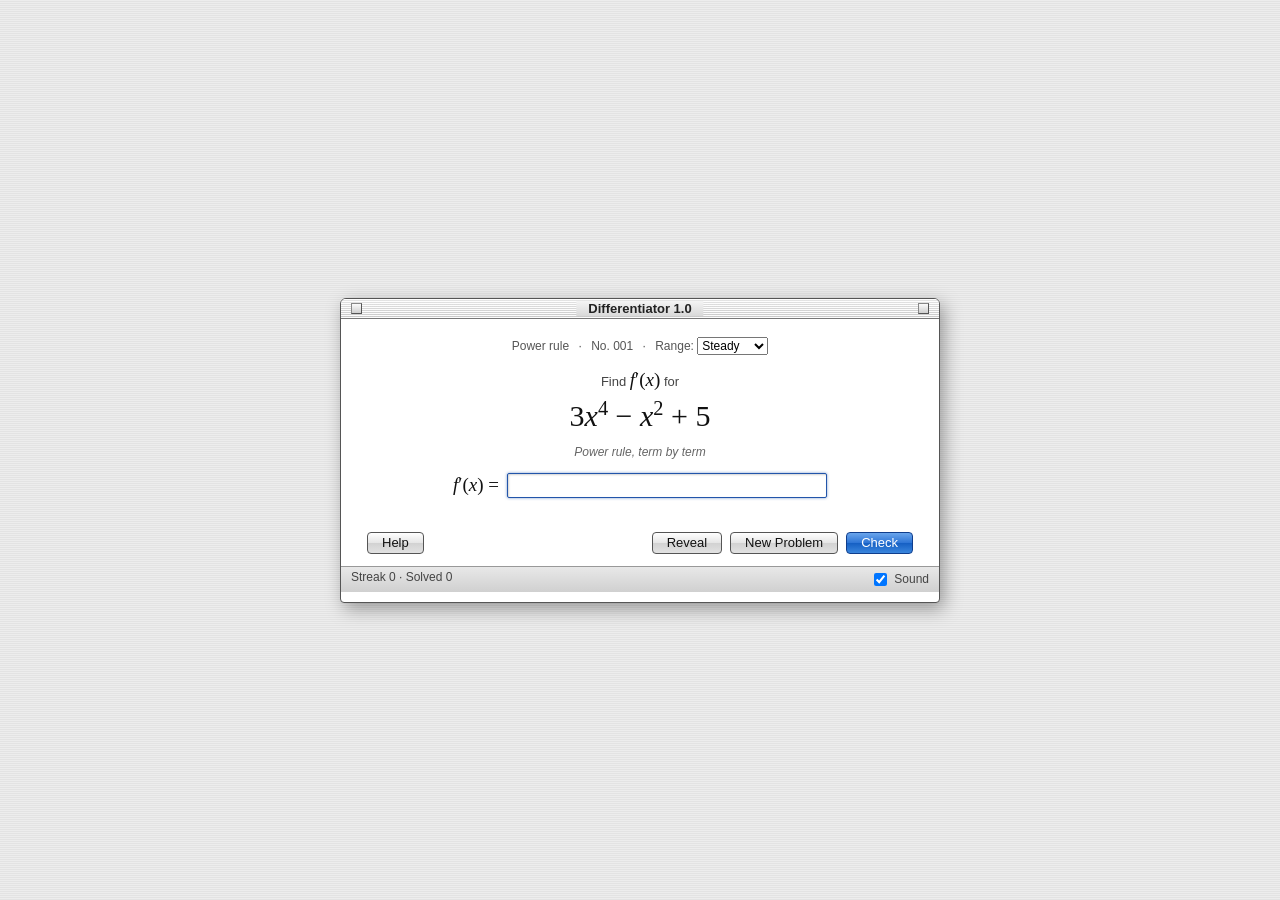
==== index.html @ 5aaee920 "Platinum redesign: TeX-style rendering, wider pool, help box Centered Apple-2000 window with AST-dri" ====
<!DOCTYPE html>
<html lang="en">
<head>
<meta charset="utf-8">
<meta name="viewport" content="width=device-width, initial-scale=1">
<title>Differentiator 1.0</title>
<link rel="stylesheet" href="css/styles.css">
</head>
<body>
  <div class="window" role="main" aria-label="Derivative trainer">
    <div class="titlebar">
      <span class="closebox" aria-hidden="true"></span>
      <h1>Differentiator 1.0</h1>
      <span class="zoombox" aria-hidden="true"></span>
    </div>

    <div class="content">
      <div class="meta">
        <span id="ruleTag">Power rule</span>
        <span class="sep">&middot;</span>
        <span id="probNo">No. 001</span>
        <span class="sep">&middot;</span>
        <label class="range">Range:
          <select id="range" aria-label="Difficulty">
            <option value="warmup">Warm-up</option>
            <option value="steady" selected>Steady</option>
            <option value="spicy">Spicy</option>
          </select>
        </label>
      </div>

      <p class="find">Find <span class="math"><i class="v">f</i>&prime;(<i class="v">x</i>)</span> for</p>
      <div class="math problem" id="problem" aria-live="polite"></div>
      <p class="hint" id="hint"></p>

      <div class="answer-row">
        <span class="math"><i class="v">f</i>&prime;(<i class="v">x</i>)&nbsp;=</span>
        <input id="answer" type="text" autocomplete="off" spellcheck="false"
               aria-label="Your derivative">
      </div>
      <p class="feedback" id="feedback" aria-live="polite"></p>

      <div class="buttons">
        <button id="help" type="button" class="left">Help</button>
        <button id="reveal" type="button">Reveal</button>
        <button id="next" type="button">New Problem</button>
        <button id="check" type="button" class="default">Check</button>
      </div>

      <div class="ticket" id="helpbox" hidden>
        <b>Notation.</b> Type answers like
        <span class="math">6<i class="v">x</i> + 2</span> — use
        <b>x + - * / ^</b>, <b>sin cos tan exp log sqrt</b>, <b>pi</b>, <b>e</b>.
        <span class="math">2<i class="v">x</i></span> works for
        <span class="math">2·<i class="v">x</i></span>. Any equal form counts.
      </div>

      <div class="ticket" id="ticket" hidden>
        <span class="ticket-x" aria-hidden="true"></span>
        <div id="ticketBody"></div>
      </div>

      <div class="statusbar">
        <span id="stats">Streak 0 &middot; Solved 0</span>
        <label class="sound"><input type="checkbox" id="sound" checked> Sound</label>
      </div>
    </div>
  </div>

<script src="js/algebra.js"></script>
<script src="js/problems.js"></script>
<script src="js/tex.js"></script>
<script src="js/app.js"></script>
</body>
</html>
---- css/styles.css ----
/* Differentiator 1.0 — Apple-2000 platinum.
 * Pinstripe desktop, striped titlebar with close/zoom boxes,
 * Geneva labels, Times math set like TeX. Simple and still.
 */

* { box-sizing: border-box; }

body {
  margin: 0;
  min-height: 100vh;
  display: flex;
  justify-content: center;
  padding: 24px 12px;
  font-family: Geneva, "Lucida Grande", Verdana, sans-serif;
  font-size: 13px;
  color: #222;
  background: repeating-linear-gradient(180deg, #ededed 0 1px, #e3e3e3 1px 2px);
}

.window {
  width: 100%;
  max-width: 600px;
  margin: auto;
  background: #fff;
  border: 1px solid #555;
  border-radius: 6px 6px 4px 4px;
  box-shadow: 4px 6px 18px rgba(0, 0, 0, .35);
  overflow: hidden;
}

/* striped titlebar, close box left, zoom box right */
.titlebar {
  position: relative;
  display: flex;
  align-items: center;
  padding: 4px 10px;
  background:
    repeating-linear-gradient(180deg, rgba(255,255,255,.9) 0 1px, rgba(0,0,0,.06) 1px 2px),
    linear-gradient(180deg, #f4f4f4, #d4d4d4);
  border-bottom: 1px solid #777;
}
.titlebar h1 {
  margin: 0 auto;
  padding: 0 12px;
  font-size: 13px;
  font-weight: bold;
  background: linear-gradient(180deg, #f4f4f4, #d9d9d9);
}
.closebox, .zoombox {
  width: 11px;
  height: 11px;
  border: 1px solid #555;
  border-top-color: #888;
  border-left-color: #888;
  background: linear-gradient(180deg, #fbfbfb, #cfcfcf);
  flex: none;
}
.zoombox { margin-left: auto; }
.titlebar h1 { position: absolute; left: 50%; transform: translateX(-50%); }

.content { padding: 18px 26px 10px; text-align: center; }

.meta { font-size: 12px; color: #555; }
.meta .sep { margin: 0 6px; }
.range select { font: inherit; max-width: 110px; }

.find { margin: 14px 0 4px; color: #444; }

/* TeX-like math in Times */
.math {
  font-family: "Times New Roman", Times, serif;
  font-size: 19px;
  color: #111;
}
.math .v { font-style: italic; }
.math .fn, .math .c { font-style: normal; }
.math .fn { margin-right: .06em; }
.math sup { font-size: .68em; }
.problem { font-size: 30px; margin: 6px 0 2px; min-height: 44px; }
.frac { display: inline-block; vertical-align: middle; text-align: center; font-size: .82em; }
.frac .top { display: block; padding: 0 .5em; border-bottom: 1px solid #111; }
.frac .bot { display: block; padding: 0 .5em; }
.rad { border-top: 1px solid #111; padding-top: 1px; }

.hint { min-height: 18px; margin: 4px 0 0; font-size: 12px; font-style: italic; color: #666; }

.answer-row {
  display: flex;
  align-items: center;
  justify-content: center;
  gap: 8px;
  margin-top: 10px;
}
#answer {
  width: min(320px, 60vw);
  font-family: "Courier New", Courier, monospace;
  font-size: 15px;
  padding: 3px 6px;
  border: 1px solid #777;
  border-top-color: #555;
  border-left-color: #555;
  border-radius: 2px;
  box-shadow: inset 1px 1px 2px rgba(0, 0, 0, .18);
  outline: none;
}
#answer:focus { border-color: #2255aa; box-shadow: inset 1px 1px 2px rgba(0,0,0,.18), 0 0 3px rgba(34,85,170,.6); }

.feedback { min-height: 18px; margin: 6px 0 0; font-size: 12px; color: #444; }
.feedback.good { color: #1a5c1a; }
.feedback.bad { color: #a02020; }

/* platinum push buttons, right aligned, default pulses blue */
.buttons { display: flex; justify-content: flex-end; gap: 8px; margin-top: 10px; }
.buttons .left { margin-right: auto; }
.buttons button {
  font: inherit;
  font-size: 13px;
  padding: 2px 14px 3px;
  color: #111;
  background: linear-gradient(180deg, #ffffff 0%, #e6e6e6 48%, #d2d2d2 52%, #e2e2e2 100%);
  border: 1px solid #555;
  border-radius: 4px;
  cursor: pointer;
}
.buttons button:active {
  background: linear-gradient(180deg, #cfcfcf, #bdbdbd);
  box-shadow: inset 1px 1px 2px rgba(0, 0, 0, .25);
}
.buttons button.default {
  color: #fff;
  border-color: #0f3d8c;
  background: linear-gradient(180deg, #6aa5ec 0%, #2f76d6 48%, #1660c4 52%, #3a86dd 100%);
  animation: pulse 1.6s ease-in-out infinite;
}
.buttons button.default:active { background: linear-gradient(180deg, #2f76d6, #0f3d8c); }
@keyframes pulse {
  0%, 100% { box-shadow: 0 0 0 0 rgba(47, 118, 214, .55); }
  50% { box-shadow: 0 0 0 3px rgba(47, 118, 214, .45); }
}

/* answer ticket */
.ticket {
  margin: 12px auto 0;
  max-width: 460px;
  background: #ffffe8;
  border: 1px solid #999;
  padding: 8px 12px;
  font-size: 12px;
  text-align: left;
}
.ticket .math { font-size: 17px; }

/* status bar and help */
.statusbar {
  display: flex;
  justify-content: space-between;
  margin: 12px -26px 0;
  padding: 3px 10px;
  font-size: 12px;
  color: #444;
  background: linear-gradient(180deg, #e8e8e8, #d0d0d0);
  border-top: 1px solid #999;
}
.sound { display: inline-flex; align-items: center; gap: 4px; }

@media (prefers-reduced-motion: reduce) {
  .buttons button.default { animation: none; }
}
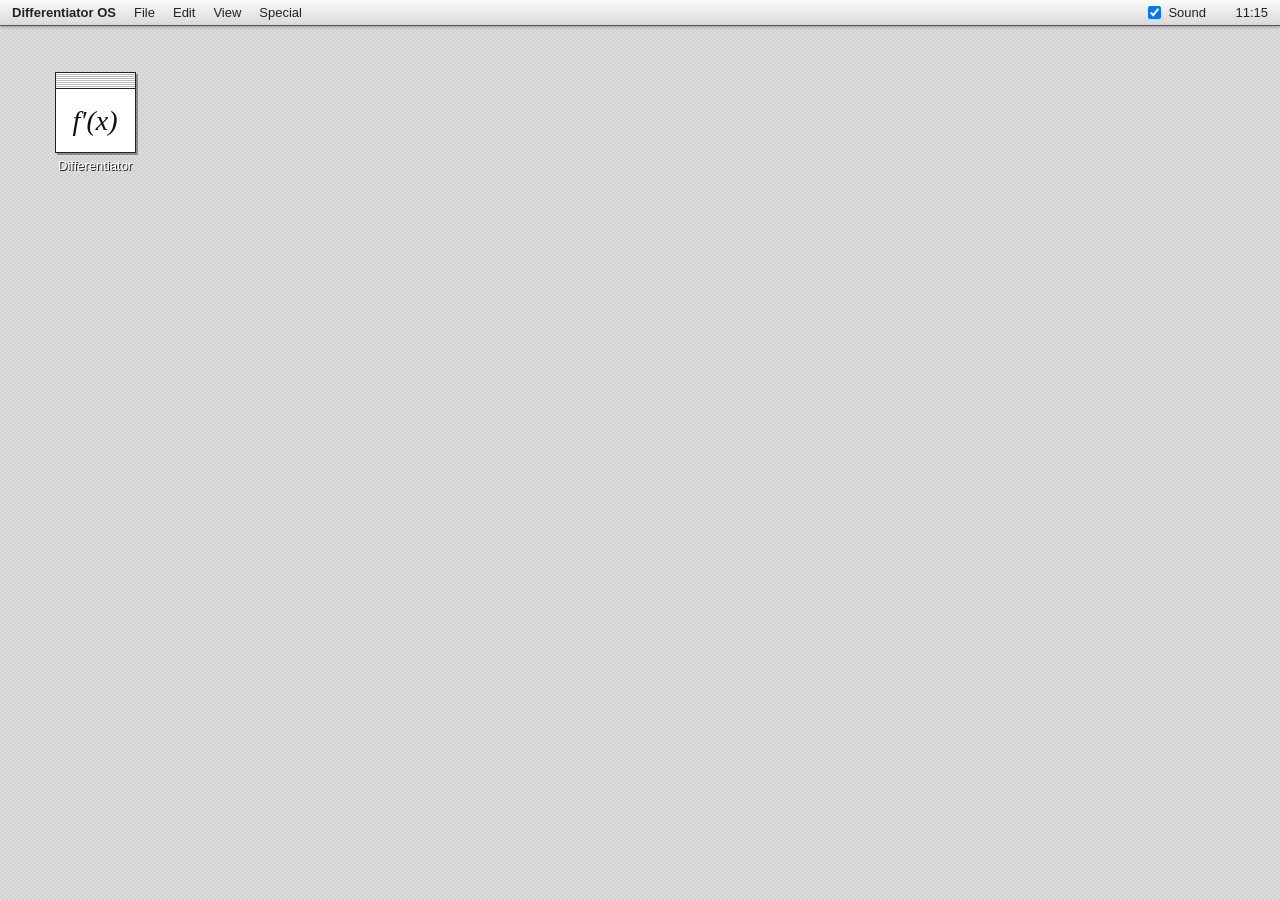
==== commit 89eaa97e: "Add retro desktop landing page in front of the trainer The trainer moves to differentiator.html; ind" ====
--- a/index.html
+++ b/index.html
@@ -3,73 +3,32 @@
 <head>
 <meta charset="utf-8">
 <meta name="viewport" content="width=device-width, initial-scale=1">
-<title>Differentiator 1.0</title>
-<link rel="stylesheet" href="css/styles.css">
+<title>Differentiator OS</title>
+<link rel="stylesheet" href="css/desktop.css">
 </head>
 <body>
-  <div class="window" role="main" aria-label="Derivative trainer">
-    <div class="titlebar">
-      <span class="closebox" aria-hidden="true"></span>
-      <h1>Differentiator 1.0</h1>
-      <span class="zoombox" aria-hidden="true"></span>
-    </div>
-
-    <div class="content">
-      <div class="meta">
-        <span id="ruleTag">Power rule</span>
-        <span class="sep">&middot;</span>
-        <span id="probNo">No. 001</span>
-        <span class="sep">&middot;</span>
-        <label class="range">Range:
-          <select id="range" aria-label="Difficulty">
-            <option value="warmup">Warm-up</option>
-            <option value="steady" selected>Steady</option>
-            <option value="spicy">Spicy</option>
-          </select>
-        </label>
-      </div>
-
-      <p class="find">Find <span class="math"><i class="v">f</i>&prime;(<i class="v">x</i>)</span> for</p>
-      <div class="math problem" id="problem" aria-live="polite"></div>
-      <p class="hint" id="hint"></p>
-
-      <div class="answer-row">
-        <span class="math"><i class="v">f</i>&prime;(<i class="v">x</i>)&nbsp;=</span>
-        <input id="answer" type="text" autocomplete="off" spellcheck="false"
-               aria-label="Your derivative">
-      </div>
-      <p class="feedback" id="feedback" aria-live="polite"></p>
-
-      <div class="buttons">
-        <button id="help" type="button" class="left">Help</button>
-        <button id="reveal" type="button">Reveal</button>
-        <button id="next" type="button">New Problem</button>
-        <button id="check" type="button" class="default">Check</button>
-      </div>
-
-      <div class="ticket" id="helpbox" hidden>
-        <b>Notation.</b> Type answers like
-        <span class="math">6<i class="v">x</i> + 2</span> — use
-        <b>x + - * / ^</b>, <b>sin cos tan exp log sqrt</b>, <b>pi</b>, <b>e</b>.
-        <span class="math">2<i class="v">x</i></span> works for
-        <span class="math">2·<i class="v">x</i></span>. Any equal form counts.
-      </div>
-
-      <div class="ticket" id="ticket" hidden>
-        <span class="ticket-x" aria-hidden="true"></span>
-        <div id="ticketBody"></div>
-      </div>
-
-      <div class="statusbar">
-        <span id="stats">Streak 0 &middot; Solved 0</span>
-        <label class="sound"><input type="checkbox" id="sound" checked> Sound</label>
-      </div>
-    </div>
+  <div class="menubar">
+    <span class="menu"><b>Differentiator OS</b></span>
+    <span class="menu">File</span>
+    <span class="menu">Edit</span>
+    <span class="menu">View</span>
+    <span class="menu">Special</span>
+    <label class="snd"><input type="checkbox" id="sndToggle" checked> Sound</label>
+    <span class="clock" id="clock" aria-label="Clock"></span>
   </div>
 
-<script src="js/algebra.js"></script>
-<script src="js/problems.js"></script>
-<script src="js/tex.js"></script>
-<script src="js/app.js"></script>
+  <div class="desktop">
+    <button class="icon" id="diffIcon" aria-label="Open Differentiator">
+      <span class="icon-pic" aria-hidden="true">
+        <span class="icon-title"></span>
+        <span class="icon-math">f&prime;(x)</span>
+      </span>
+      <span class="icon-label">Differentiator</span>
+    </button>
+  </div>
+
+  <div class="flash" id="flash" aria-hidden="true"></div>
+
+<script src="js/desktop.js"></script>
 </body>
 </html>
--- a/css/desktop.css
+++ b/css/desktop.css
@@ -0,0 +1,119 @@
+/* Differentiator OS desktop — one icon, one menu bar, one zoom. */
+
+* { box-sizing: border-box; }
+
+html, body { height: 100%; }
+
+body {
+  margin: 0;
+  display: flex;
+  flex-direction: column;
+  font-family: Geneva, "Lucida Grande", Verdana, sans-serif;
+  font-size: 13px;
+  color: #222;
+  background:
+    repeating-conic-gradient(#dcdcdc 0 25%, #d2d2d2 0 50%) 0 0 / 4px 4px;
+  overflow: hidden;
+}
+
+/* platinum menu bar */
+.menubar {
+  display: flex;
+  align-items: center;
+  gap: 18px;
+  padding: 3px 12px;
+  background: linear-gradient(180deg, #fbfbfb, #d9d9d9);
+  border-bottom: 1px solid #555;
+  box-shadow: 0 1px 3px rgba(0, 0, 0, .3);
+  user-select: none;
+}
+.menubar .menu { white-space: nowrap; }
+.snd { margin-left: auto; display: inline-flex; align-items: center; gap: 4px; white-space: nowrap; }
+.clock { min-width: 44px; text-align: right; }
+
+/* icon column, top right like the classic */
+.desktop {
+  flex: 1;
+  position: relative;
+  --pad-y: 40px;
+  --pad-x: 48px;
+  padding: var(--pad-y) var(--pad-x);
+}
+
+.icon {
+  position: absolute;
+  left: var(--pad-x);
+  top: var(--pad-y);
+  display: flex;
+  flex-direction: column;
+  align-items: center;
+  gap: 5px;
+  background: none;
+  border: none;
+  padding: 6px;
+  font: inherit;
+  cursor: grab;
+  touch-action: none;
+}
+.icon.dragging { cursor: grabbing; z-index: 5; }
+.icon.dragging .icon-pic {
+  transform: scale(1.06);
+  box-shadow: 5px 9px 14px rgba(0, 0, 0, .45);
+}
+.icon-pic {
+  display: flex;
+  flex-direction: column;
+  width: 81px;
+  height: 81px;
+  background: #fff;
+  border: 1px solid #222;
+  box-shadow: 2px 2px 0 rgba(0, 0, 0, .35);
+}
+.icon-title {
+  height: 16px;
+  border-bottom: 1px solid #222;
+  background: repeating-linear-gradient(180deg, #fff 0 1px, #bbb 1px 2px);
+}
+.icon-math {
+  flex: 1;
+  display: flex;
+  align-items: center;
+  justify-content: center;
+  font-family: "Times New Roman", Times, serif;
+  font-style: italic;
+  font-size: 28px;
+  color: #111;
+}
+.icon-label {
+  color: #fff;
+  text-shadow: 1px 1px 0 #222;
+  padding: 0 4px;
+}
+.icon.selected .icon-label { background: #00006a; text-shadow: none; }
+.icon:focus-visible { outline: 1px dotted #000; outline-offset: 2px; }
+
+/* 3DS-style launch: a translucent copy of the icon pops over the
+   stationary original... */
+.ghost {
+  position: fixed;
+  margin: 0;
+  pointer-events: none;
+  opacity: .55;
+}
+.ghost.go {
+  transition: transform .25s ease-out, opacity .25s ease-out;
+  transform: scale(3.4);
+  opacity: .45;
+}
+/* ...then a white flash wipes to the trainer, masking the page cut */
+.flash {
+  position: fixed;
+  inset: 0;
+  background: #fff;
+  opacity: 0;
+  pointer-events: none;
+}
+.flash.on {
+  transition: opacity .25s ease-in;
+  opacity: 1;
+}
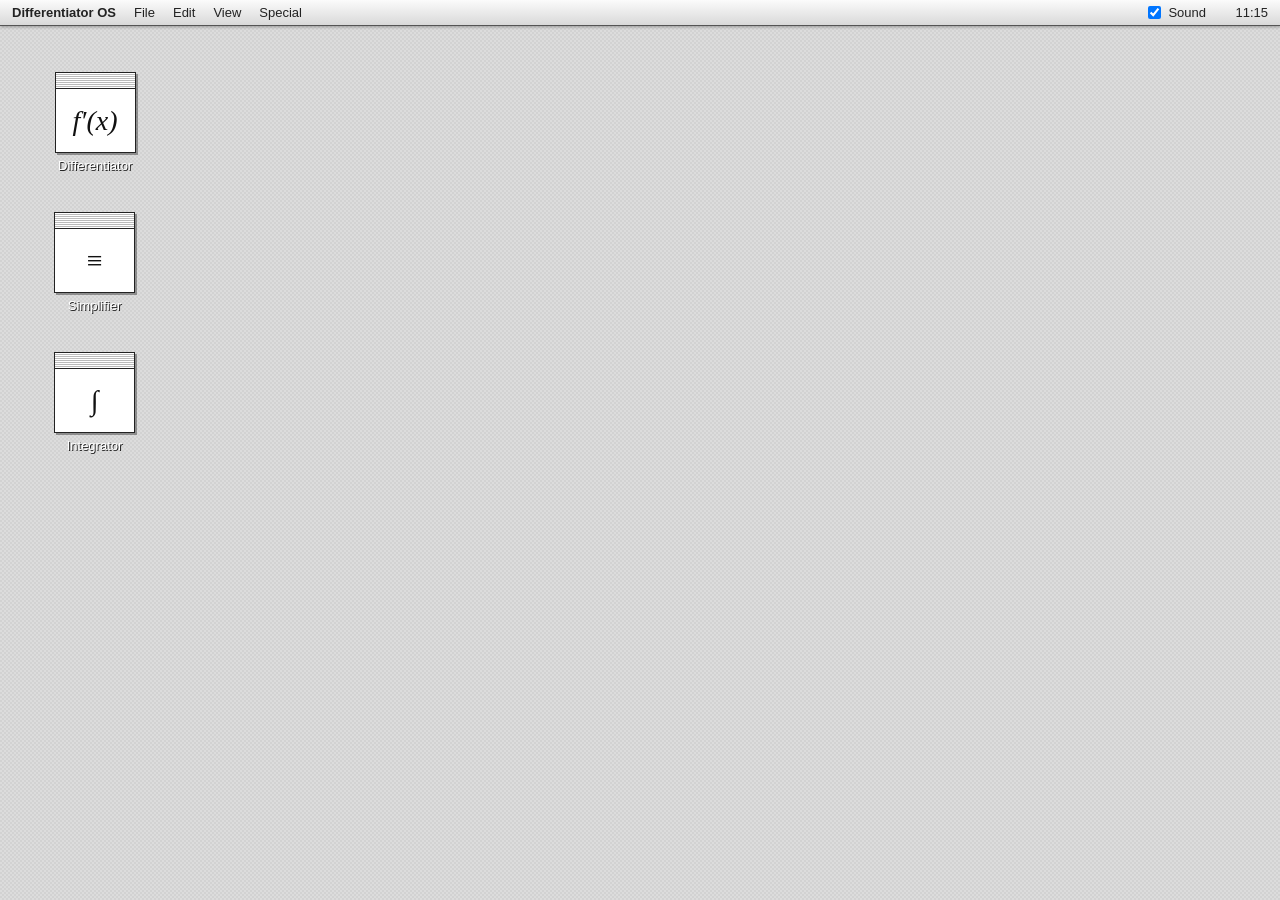
==== commit 518a8c96: "Add simplifier and integrator trainers Simplifier: trig/exp/log identities pool with must-be-simpler" ====
--- a/index.html
+++ b/index.html
@@ -18,12 +18,26 @@
   </div>
 
   <div class="desktop">
-    <button class="icon" id="diffIcon" aria-label="Open Differentiator">
+    <button class="icon" id="diffIcon" data-href="differentiator.html" aria-label="Open Differentiator">
       <span class="icon-pic" aria-hidden="true">
         <span class="icon-title"></span>
         <span class="icon-math">f&prime;(x)</span>
       </span>
       <span class="icon-label">Differentiator</span>
+    </button>
+    <button class="icon" id="simpIcon" data-href="simplifier.html" aria-label="Open Simplifier">
+      <span class="icon-pic" aria-hidden="true">
+        <span class="icon-title"></span>
+        <span class="icon-math">&equiv;</span>
+      </span>
+      <span class="icon-label">Simplifier</span>
+    </button>
+    <button class="icon" id="intIcon" data-href="integrator.html" aria-label="Open Integrator">
+      <span class="icon-pic" aria-hidden="true">
+        <span class="icon-title"></span>
+        <span class="icon-math">&int;</span>
+      </span>
+      <span class="icon-label">Integrator</span>
     </button>
   </div>
 
--- a/css/desktop.css
+++ b/css/desktop.css
@@ -1,4 +1,4 @@
-/* Differentiator OS desktop — one icon, one menu bar, one zoom. */
+/* Differentiator OS desktop — three icons, one menu bar, one zoom. */
 
 * { box-sizing: border-box; }
 
@@ -55,6 +55,9 @@
   cursor: grab;
   touch-action: none;
 }
+/* extra icons stack below the first: pic + label + gaps each */
+#simpIcon { top: calc(var(--pad-y) + 140px); }
+#intIcon { top: calc(var(--pad-y) + 280px); }
 .icon.dragging { cursor: grabbing; z-index: 5; }
 .icon.dragging .icon-pic {
   transform: scale(1.06);
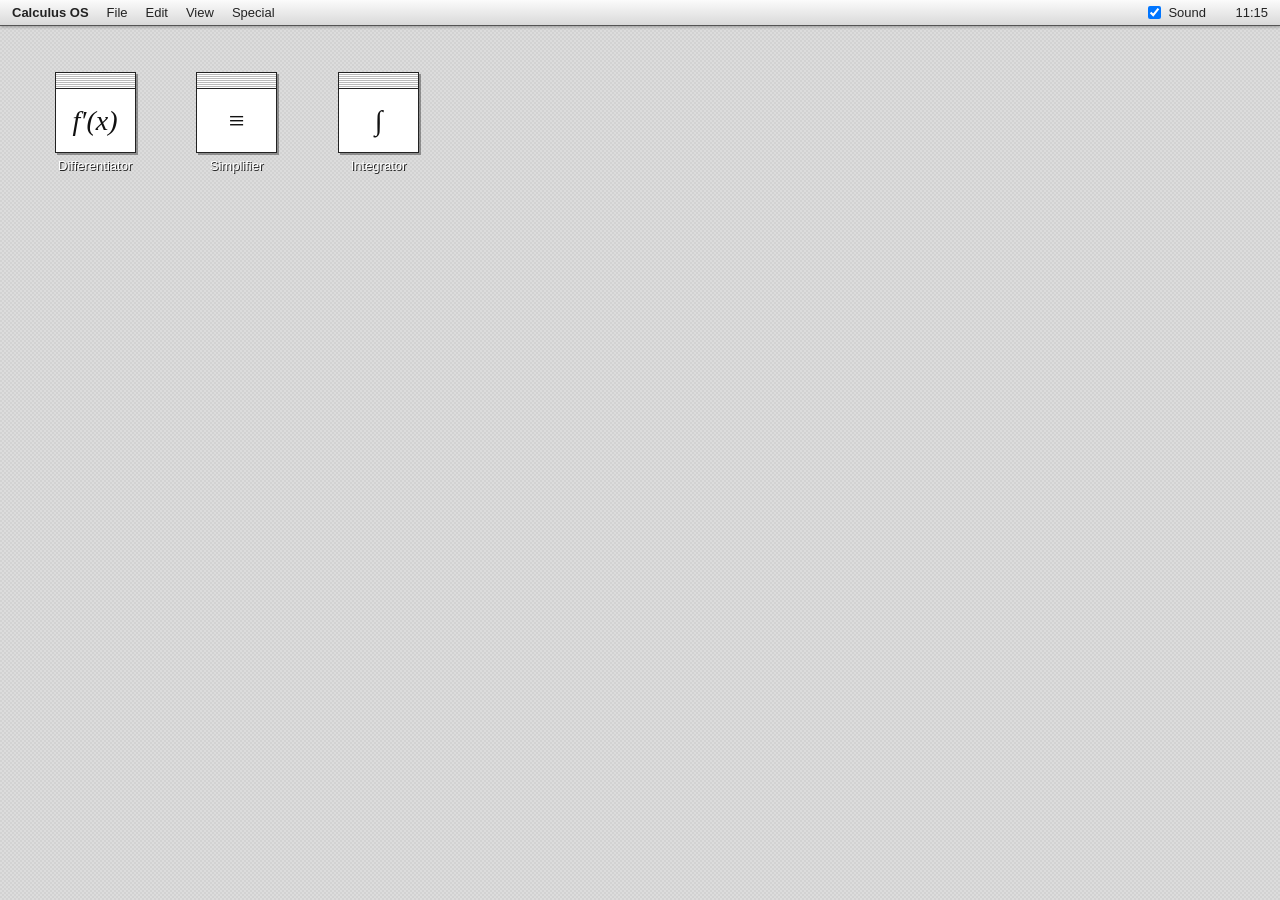
==== commit 4d9486fd: "Remove icon label selection highlight entirely Press, drag, and launch no longer turn the label dark" ====
--- a/index.html
+++ b/index.html
@@ -3,12 +3,12 @@
 <head>
 <meta charset="utf-8">
 <meta name="viewport" content="width=device-width, initial-scale=1">
-<title>Differentiator OS</title>
+<title>Calculus OS</title>
 <link rel="stylesheet" href="css/desktop.css">
 </head>
 <body>
   <div class="menubar">
-    <span class="menu"><b>Differentiator OS</b></span>
+    <span class="menu"><b>Calculus OS</b></span>
     <span class="menu">File</span>
     <span class="menu">Edit</span>
     <span class="menu">View</span>
@@ -43,6 +43,13 @@
 
   <div class="flash" id="flash" aria-hidden="true"></div>
 
+  <div class="cursor" id="cursor" aria-hidden="true">
+    <svg width="17" height="25" viewBox="0 0 17 25" aria-hidden="true">
+      <path d="M1 1 L1 18 L5.8 13.6 L8.4 19.6 L11 18.4 L8.4 12.4 L13.6 12.4 Z"
+            fill="#111" stroke="#fff" stroke-width="1.6" stroke-linejoin="round"/>
+    </svg>
+  </div>
+
 <script src="js/desktop.js"></script>
 </body>
 </html>
--- a/css/desktop.css
+++ b/css/desktop.css
@@ -54,10 +54,13 @@
   font: inherit;
   cursor: grab;
   touch-action: none;
+  /* labels must never take a native selection highlight mid-drag */
+  user-select: none;
+  -webkit-user-select: none;
 }
-/* extra icons stack below the first: pic + label + gaps each */
-#simpIcon { top: calc(var(--pad-y) + 140px); }
-#intIcon { top: calc(var(--pad-y) + 280px); }
+/* icon homes are assigned by js/desktop.js, which lays the icons on a
+   grid that always fits the screen (wrapping into rows when narrow);
+   undecorated .icon starts at the viewport padding until then. */
 .icon.dragging { cursor: grabbing; z-index: 5; }
 .icon.dragging .icon-pic {
   transform: scale(1.06);
@@ -92,7 +95,6 @@
   text-shadow: 1px 1px 0 #222;
   padding: 0 4px;
 }
-.icon.selected .icon-label { background: #00006a; text-shadow: none; }
 .icon:focus-visible { outline: 1px dotted #000; outline-offset: 2px; }
 
 /* 3DS-style launch: a translucent copy of the icon pops over the
@@ -120,3 +122,22 @@
   transition: opacity .25s ease-in;
   opacity: 1;
 }
+
+/* drawn retro arrow cursor: follows the pointer 1:1, never intercepts
+   clicks, hidden until the first move */
+.cursor {
+  position: fixed;
+  left: 0;
+  top: 0;
+  z-index: 50;
+  pointer-events: none;
+  opacity: 0;
+}
+.cursor.on { opacity: 1; }
+/* fine pointers get the drawn arrow instead of the native one;
+   touch keeps its own (no cursor to replace) */
+@media (pointer: fine) {
+  body { cursor: none; }
+  .icon { cursor: none; }
+  .icon.dragging { cursor: none; }
+}
